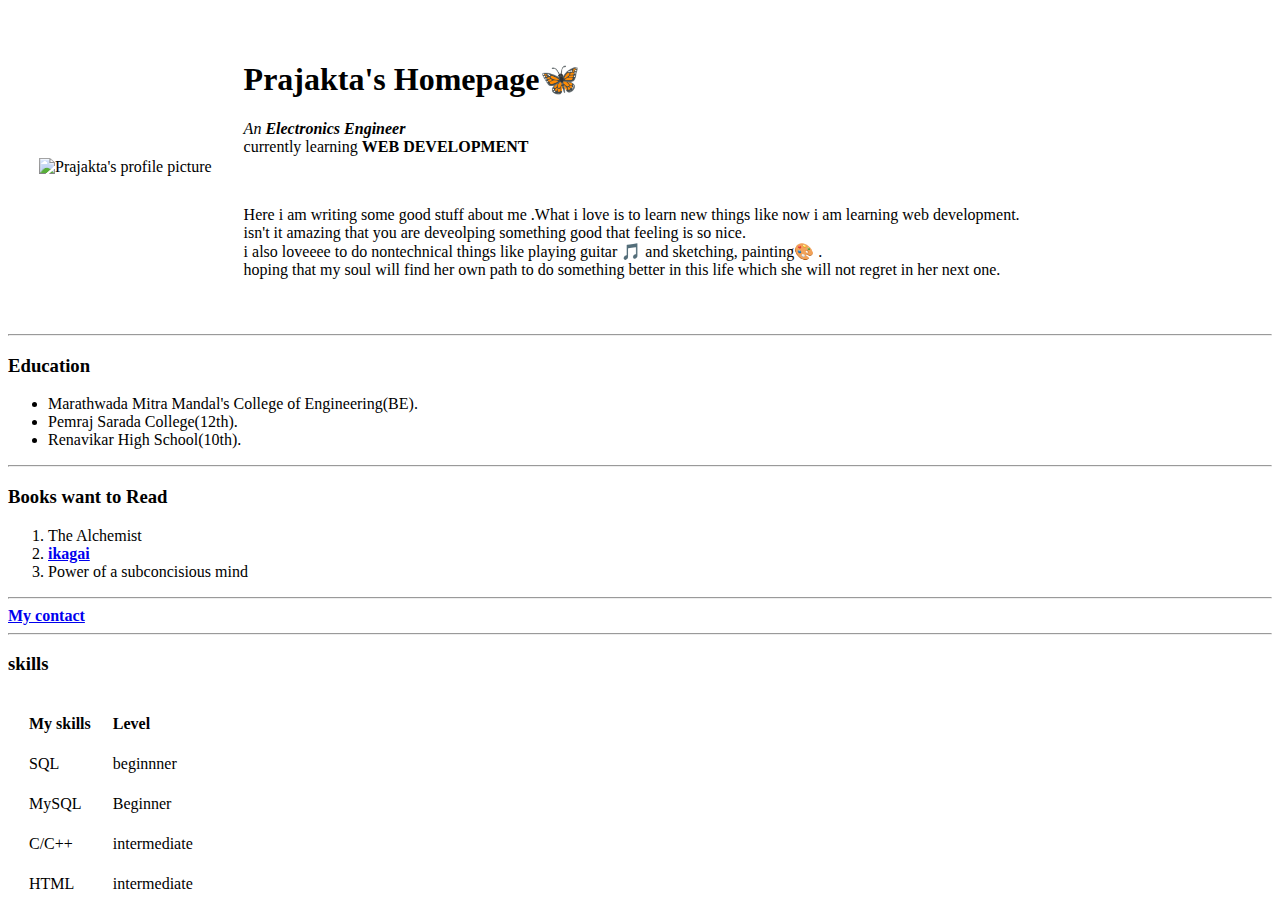
==== index.html @ fdae59bf "Add initial cv website files" ====
<!DOCTYPE html>
<html lang="en" dir="ltr">

<head>
  <meta charset="utf-8">
  <link rel="icon" href="favicon.ico" type="image/x-icon">
  <title>Prajakta's Personal Site</title>
</head>

<body>
  <table cellspacing="30">

    <tr>
      <td><img src="https://media-exp1.licdn.com/dms/image/C4E03AQGtFSz1-Dlb_Q/profile-displayphoto-shrink_200_200/0/1635654243212?e=1645660800&v=beta&t=yPr2Y_50OdIfJ1oC0z-hco37YDJa1NvFmnsG6SOTSPA" alt="Prajakta's profile picture"></td>
      <td>
        <h1> Prajakta's Homepage🦋 </h1>

        <p><i>An <strong>Electronics Engineer</strong></i><br> currently learning <strong>WEB DEVELOPMENT</strong> </p><br />
        <p>Here i am writing some good stuff about me .What i love is to learn new things like now i am learning web development. <br />isn't it amazing that you are deveolping something good that feeling is so nice.<br />
          i also loveeee to do nontechnical things like playing guitar 🎵 and sketching, painting🎨 .<br /> hoping that my soul will find her own path to do something better in this life which she will not regret in her next one.</p>
      </td>
    </tr>
  </table>

  <hr />
  <h3><b>Education</b></h3>
  <ul>
    <li>Marathwada Mitra Mandal's College of Engineering(BE).</li>
    <li>Pemraj Sarada College(12th).</li>
    <li>Renavikar High School(10th).</li>
  </ul>
  <hr />
  <h3>Books want to Read</h3>
  <ol>
    <li>The Alchemist</li>
    <li><strong><a href="https://en.wikipedia.org/wiki/Ikigai">ikagai</a></strong></li>
    <li>Power of a subconcisious mind</li>
  </ol>
  <hr />
  <a href="C:\Users\Prajkata Kulkarni\OneDrive\Documents\Web Deveolpment\HTML - Personal site\contacts.html"><strong>My contact</strong></a>
  <hr/>
  <h3>skills</h3>
  <table cellspacing=20>
    <td><strong>My skills</strong></td>
    <td><strong>Level</strong></td>
    </tr>
    <tr>
      <td>SQL</td>
      <td>beginnner</td>
    </tr>
    <tr>
      <td>MySQL</td>
      <td>Beginner</td>
    </tr>
    <tr>
      <td>C/C++</td>
      <td>intermediate</td>
    </tr>
    <tr>
      <td>HTML</td>
      <td>intermediate</td>
    </tr>
  </table>
</body>

</html>
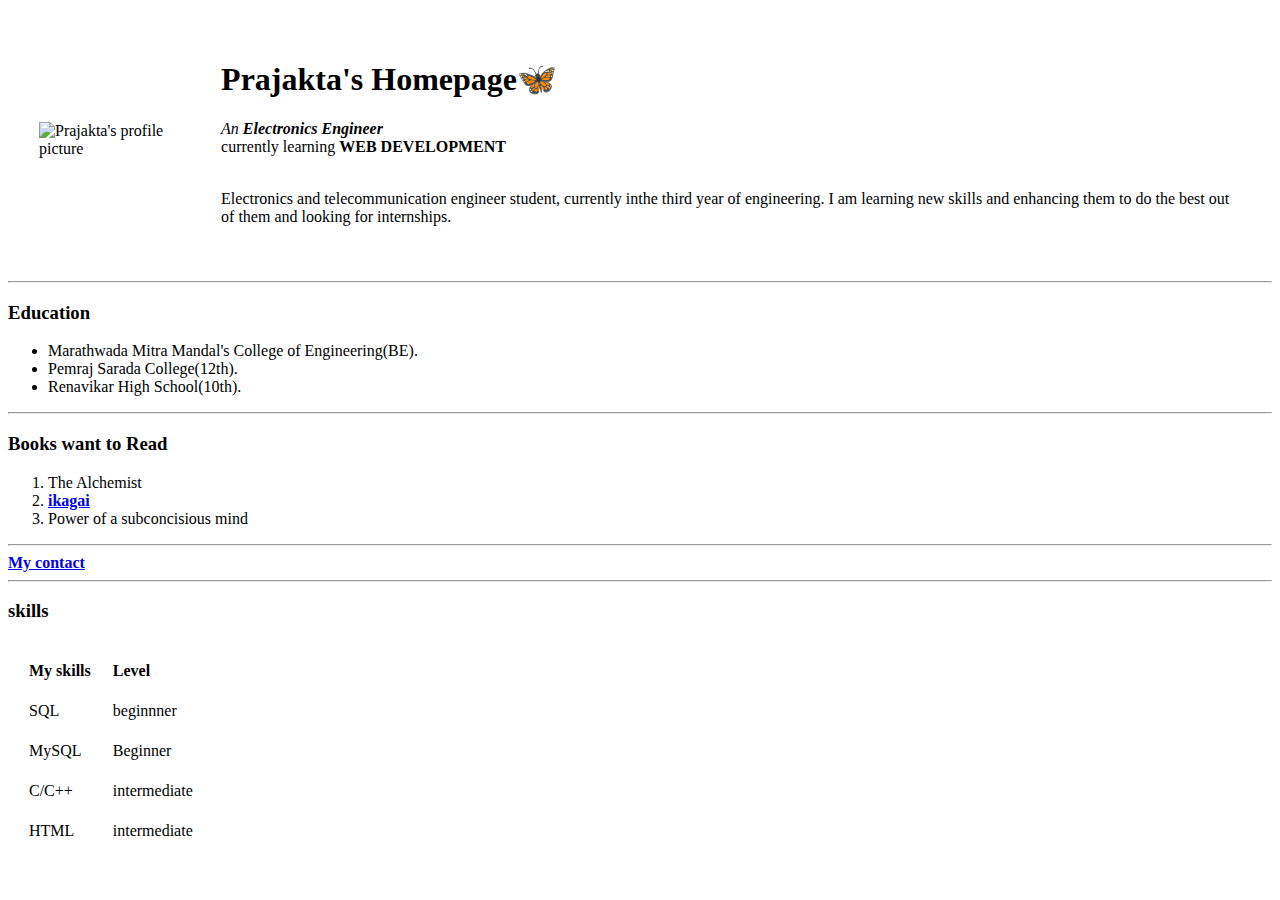
==== commit 35fcd3ad: "Update index.html" ====
--- a/index.html
+++ b/index.html
@@ -5,6 +5,7 @@
   <meta charset="utf-8">
   <link rel="icon" href="favicon.ico" type="image/x-icon">
   <title>Prajakta's Personal Site</title>
+    <link rel="stylesheet" href="../css/styles.css">
 </head>
 
 <body>
@@ -16,14 +17,14 @@
         <h1> Prajakta's Homepage🦋 </h1>
 
         <p><i>An <strong>Electronics Engineer</strong></i><br> currently learning <strong>WEB DEVELOPMENT</strong> </p><br />
-        <p>Here i am writing some good stuff about me .What i love is to learn new things like now i am learning web development. <br />isn't it amazing that you are deveolping something good that feeling is so nice.<br />
-          i also loveeee to do nontechnical things like playing guitar 🎵 and sketching, painting🎨 .<br /> hoping that my soul will find her own path to do something better in this life which she will not regret in her next one.</p>
+       Electronics and telecommunication engineer student, currently inthe third year of engineering. I am learning new skills and
+enhancing them to do the best out of them and looking for internships.</p>
       </td>
     </tr>
   </table>
 
   <hr />
-  <h3><b>Education</b></h3>
+  <h3><b>Education</b></h3> 
   <ul>
     <li>Marathwada Mitra Mandal's College of Engineering(BE).</li>
     <li>Pemraj Sarada College(12th).</li>
@@ -37,7 +38,7 @@
     <li>Power of a subconcisious mind</li>
   </ol>
   <hr />
-  <a href="C:\Users\Prajkata Kulkarni\OneDrive\Documents\Web Deveolpment\HTML - Personal site\contacts.html"><strong>My contact</strong></a>
+  <a href="https://prajakta0515.github.io/cv/contacts.html"><strong>My contact</strong></a>
   <hr/>
   <h3>skills</h3>
   <table cellspacing=20>
